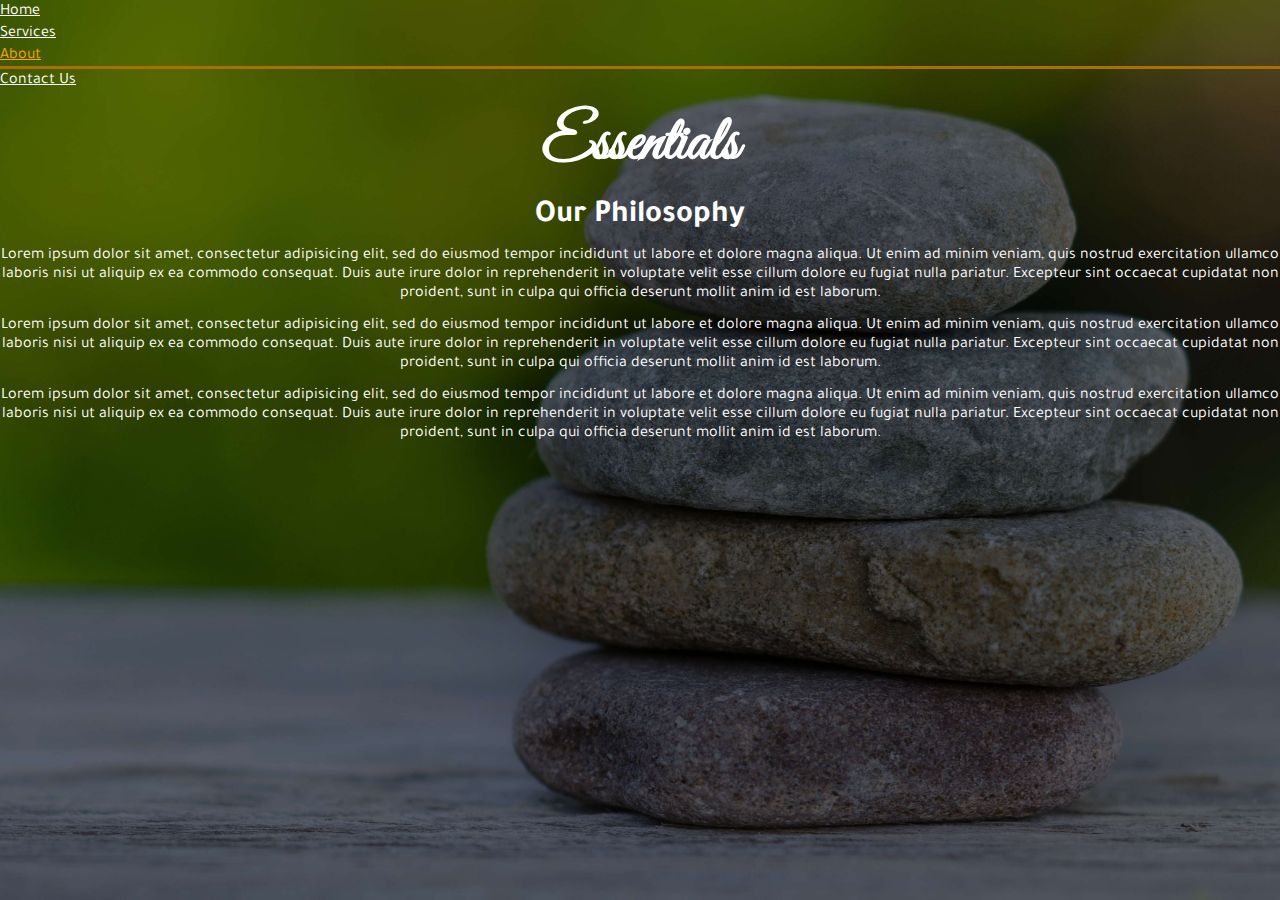
==== about.html @ 26fb38f4 "contentrfeferf" ====
<!DOCTYPE html>
<html lang="en">
<head>
  <meta charset="utf-8">
  <meta name="viewport" content="width=device-width, initial-scale=1.0, maximum-scale=1.0, shrink-to-fit=no">
  <meta http-equiv="X-UA-Compatible" content="IE=Edge">

  <title>Essentials Spa - Services</title>

  


  <link rel="stylesheet" href="https://stackpath.bootstrapcdn.com/bootstrap/4.1.1/css/bootstrap.min.css" integrity="sha384-WskhaSGFgHYWDcbwN70/dfYBj47jz9qbsMId/iRN3ewGhXQFZCSftd1LZCfmhktB" crossorigin="anonymous">
  <script src="https://stackpath.bootstrapcdn.com/bootstrap/4.1.1/js/bootstrap.min.js" integrity="sha384-smHYKdLADwkXOn1EmN1qk/HfnUcbVRZyYmZ4qpPea6sjB/pTJ0euyQp0Mk8ck+5T" crossorigin="anonymous"></script>



  <!-- font awesome -->
  <link rel="stylesheet" href="https://use.fontawesome.com/releases/v5.0.13/css/all.css" integrity="sha384-DNOHZ68U8hZfKXOrtjWvjxusGo9WQnrNx2sqG0tfsghAvtVlRW3tvkXWZh58N9jp" crossorigin="anonymous">

  <!-- google fonts -->
  <link href="https://fonts.googleapis.com/css?family=Tajawal" rel="stylesheet">

  <!-- animate.css -->
  <link rel="stylesheet" type="text/css" href="css/animate.css">

  <!-- external css -->
  <link rel="stylesheet" type="text/css" href="css/style.css">

</head>
<body>

  <div class="container-fluid img-fluid" id="bg">
    <nav class="navbar navbar-expand-md mx-auto">
        <ul class="navbar-nav mx-auto">
          <li class="nav-item">
            <a class="nav-link mx-5 navbarFont" id="Home" href="index.html">Home</a>
          </li>
          <li class="nav-item">
            <a class="nav-link mx-5 navbarFont" id="Services" href="services.html">Services</a>
          </li>
          <li class="nav-item active">
            <a class="nav-link mx-5 navbarFont activeFont" id="About" href="#">About</a>
          </li>
          <li class="nav-item">
            <a class="nav-link mx-5 navbarFont" id="Contact Us" href="contact.html">Contact Us</a>
          </li>
        </ul>
    </nav>

    <div class="container-fluid"> <!-- container start -->
      <div class="offset-1 offset-md-2 col-10 col-md-8"> <!-- column start -->
      <h1 class="animated fadeIn delay25" id="spaNameAbout">Essentials</h1>
      <h2 class="animated fadeIn delay33" id="ourPhilosophy">Our Philosophy</h2>

      <p class="textPhilosophy animated fadeIn delay50">Lorem ipsum dolor sit amet, consectetur adipisicing elit, sed do eiusmod
      tempor incididunt ut labore et dolore magna aliqua. Ut enim ad minim veniam,
      quis nostrud exercitation ullamco laboris nisi ut aliquip ex ea commodo
      consequat. Duis aute irure dolor in reprehenderit in voluptate velit esse
      cillum dolore eu fugiat nulla pariatur. Excepteur sint occaecat cupidatat non
      proident, sunt in culpa qui officia deserunt mollit anim id est laborum.</p>
      <p class="textPhilosophy animated fadeIn delay67">Lorem ipsum dolor sit amet, consectetur adipisicing elit, sed do eiusmod
      tempor incididunt ut labore et dolore magna aliqua. Ut enim ad minim veniam,
      quis nostrud exercitation ullamco laboris nisi ut aliquip ex ea commodo
      consequat. Duis aute irure dolor in reprehenderit in voluptate velit esse
      cillum dolore eu fugiat nulla pariatur. Excepteur sint occaecat cupidatat non
      proident, sunt in culpa qui officia deserunt mollit anim id est laborum.</p>
      <p class="textPhilosophy animated fadeIn delay75">Lorem ipsum dolor sit amet, consectetur adipisicing elit, sed do eiusmod
      tempor incididunt ut labore et dolore magna aliqua. Ut enim ad minim veniam,
      quis nostrud exercitation ullamco laboris nisi ut aliquip ex ea commodo
      consequat. Duis aute irure dolor in reprehenderit in voluptate velit esse
      cillum dolore eu fugiat nulla pariatur. Excepteur sint occaecat cupidatat non
      proident, sunt in culpa qui officia deserunt mollit anim id est laborum.</p>

      </div> <!-- column end -->
    </div> <!-- container start -->



  </div> <!-- end bg container -->



  <script src="https://code.jquery.com/jquery-3.3.1.slim.min.js" integrity="sha384-q8i/X+965DzO0rT7abK41JStQIAqVgRVzpbzo5smXKp4YfRvH+8abtTE1Pi6jizo" crossorigin="anonymous"></script>
  <script src="https://cdnjs.cloudflare.com/ajax/libs/popper.js/1.14.3/umd/popper.min.js" integrity="sha384-ZMP7rVo3mIykV+2+9J3UJ46jBk0WLaUAdn689aCwoqbBJiSnjAK/l8WvCWPIPm49" crossorigin="anonymous"></script>
  <script src="https://stackpath.bootstrapcdn.com/bootstrap/4.1.1/js/bootstrap.min.js" integrity="sha384-smHYKdLADwkXOn1EmN1qk/HfnUcbVRZyYmZ4qpPea6sjB/pTJ0euyQp0Mk8ck+5T" crossorigin="anonymous"></script> 


</body>
</html>
---- css/style.css ----
* {
	padding: 0;
	margin: 0;
	box-sizing: border-box;
}

body,html {
	height: 100%;
}

.navbarFont {
	color: white;
	text-align: center;
	font-size: 1rem;
	font-family: 'Tajawal', sans-serif;
	transition: all 0.5s ease;
}

.navbarFont:hover {
	transform: scale(1.5);
	color: darkorange;
}

.active {
	color: orange;
	border-bottom: 3px outset orange;
}

.activeFont {
	color: orange;
}

.transparent {
	background: none;
	background-color: rgba(0,0,0,0.0);
}

.displayCenter {
	text-align: center;
}


#bg {
	background-image: url(../images/balance-esoterik-even-9267-darken-optimized.jpg);
	height: 100%;
	background-position: center;
    background-repeat: no-repeat;
    background-size: cover;	
    background-attachment: fixed;
}

#navbarRow {
	width: 50%;
	left: 25%;
}

@font-face {
	font-family: 'GreatVibes';
	src: url(../fonts/GreatVibes-Regular.ttf);
}


#spaName {
	font-family: 'GreatVibes';
	/*font-family: 'Tajawal', sans-serif;*/
	font-size: 6rem;
	color: white;
	text-align: center;
	margin-top: 15vw;
	animation-duration: 0.5s;
}

#spaNameContact {
	font-family: 'GreatVibes';
	/*font-family: 'Tajawal', sans-serif;*/
	font-size: 3rem;
	color: white;
	text-align: center;
	margin-top: 5vw;
	animation-duration: 0.5s;
}

#largeFont {
	font-family: GreatVibes;
	font-size: 3rem;
	color: white;
	text-align: center;
	/*margin-top: 15vw;*/
}

#bookNow {
	font-family: GreatVibes;
	font-size: 18px;
	border-radius: 0%;
}

.img-wrap {
	position: relative;
	background-color: black;
	max-height: 20vh;
	max-width: 20vh;
	border-radius: 5%;
	height: 100%;
	width: 100%;
	transition: all 0.5s ease;
}

.services-img {
	height: 20vh;
	width: 20vh;
	opacity: 1;
	transition: all 0.5s ease;
	backface-visibility: hidden;
	border-radius: 5%;
}

.caption-wrap {
	transition: all 0.5s ease;
	opacity: 0.8;
	position: absolute;
	top: 50%;
	left: 50%;
	transform: translate(-50%, -50%);
	-ms-transform: translate(-50%, -50%);
	text-align: center;
}

.img-wrap:hover .services-img {
	opacity: 0.3;
}

.img-wrap:hover .caption-wrap{
	opacity: 1;
}

.img-caption {
	color: white;
	border: 3px solid white;
	padding: 1px;
	margin: 1px;
	max-height: 10%;
	font-size: 1rem;
}

.card { 
	border: none;
}

.card-title-gallery {
	text-align: center;
	font-family: 'Tajawal', sans-serif;
	color: white;
}

.modal h5,
.modal p {
	text-align: justify;
}

/*Contact page styles*/

.contactPageTitle {
	font-family: GreatVibes;
	font-size: 3rem;
	color: white;
}

.displayCenterContact {

}

.contactPageTopColumn {

}

.maps-wrap {
	display: block;
	border: 1px solid white;
}

.maps {
	height: 100%;
	width: 100%;
}

.contactPageForms {

}

.formsText {
	color: white;
}

.formsFirstName {

}

.contactPageButton {
	background: none;
	border: 1px solid white;
	color: white;
}

.inquiries,
.address,
.phone,
.email,
.info {
	color: white;
}

#spaNameAbout {
	font-family: 'GreatVibes';
	font-size: 4rem;
	color: white;
	text-align: center;
	margin-top: 1vw;
}

#ourPhilosophy {
	font-family: 'Tajawal', sans-serif;
	font-size: 2rem;
	color: white;
	text-align: center;
	margin-top: 1vw;	
}

.textPhilosophy {
	font-family: 'Tajawal', sans-serif;
	font-size: 1rem;
	color: white;
	text-align: center;
	margin-top: 1vw;	
}


@keyframes focusScreen {
	from {transform: scale(1.0)};
	to {transform: scale(2.0);}
/*	0% {transform: scale(1.0);}
	10% {transform: scale(1.1);}
	20% {transform: scale(1.2);}
	30% {transform: scale(1.3);}
	40% {transform: scale(1.4);}
	50% {transform: scale(1.5);}
	60% {transform: scale(1.6);}
	70% {transform: scale(1.7);}
	80% {transform: scale(1.8);}
	90% {transform: scale(1.9);}
	100% {transform: scale(2.0);}*/
}

@keyframes focus {
	0% {filter: blur(5px);}
	20% {filter: blur(4px);}
	40% {filter: blur(3px);}
	60% {filter: blur(2px);}
	80% {filter: blur(1px);}
	100% {filter: blur(0px);}
}

.delay25 {
	animation-delay: 0.25s;
	animation-duration: 0.5s;
}

.delay33 {
	animation-delay: 0.33s;
	animation-duration: 0.5s;
}

.delay50 {
	animation-delay: 0.50s;
	animation-duration: 0.5s;
}

.delay67 {
	animation-delay: 0.67s;
	animation-duration: 0.5s;
}

.delay75 {
	animation-delay: 0.75s;
	animation-duration: 0.5s;
}

.delay100 {
	animation-delay: 1.00s;
	animation-duration: 0.5s;
}
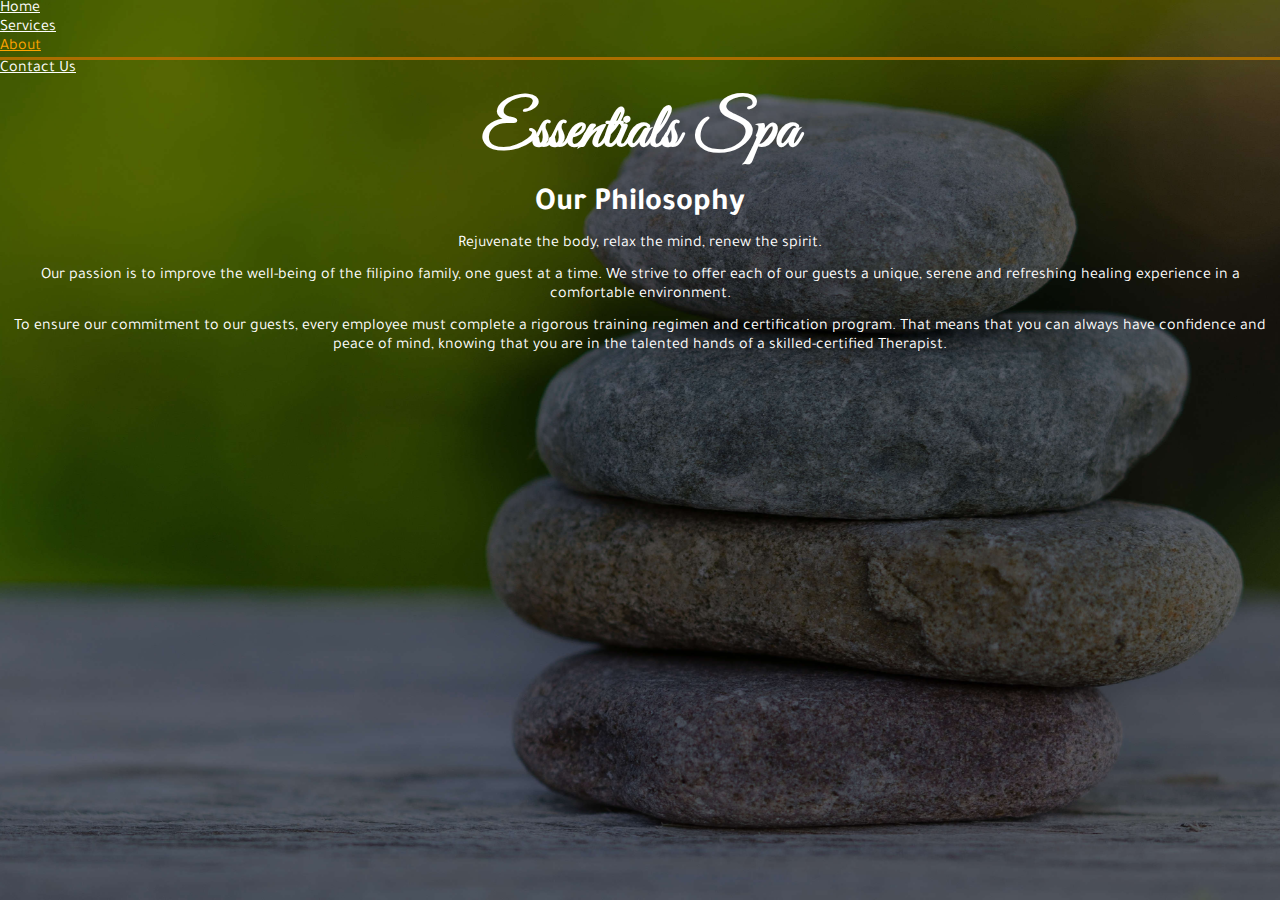
==== commit 0e596a97: "version 0.2" ====
--- a/about.html
+++ b/about.html
@@ -5,7 +5,7 @@
   <meta name="viewport" content="width=device-width, initial-scale=1.0, maximum-scale=1.0, shrink-to-fit=no">
   <meta http-equiv="X-UA-Compatible" content="IE=Edge">
 
-  <title>Essentials Spa - Services</title>
+  <title>Essentials Spa - About Us</title>
 
   
 
@@ -19,18 +19,21 @@
   <link rel="stylesheet" href="https://use.fontawesome.com/releases/v5.0.13/css/all.css" integrity="sha384-DNOHZ68U8hZfKXOrtjWvjxusGo9WQnrNx2sqG0tfsghAvtVlRW3tvkXWZh58N9jp" crossorigin="anonymous">
 
   <!-- google fonts -->
-  <link href="https://fonts.googleapis.com/css?family=Tajawal" rel="stylesheet">
+  <link href="https://fonts.googleapis.com/css?family=Open+Sans|Roboto+Condensed|Tajawal" rel="stylesheet">
 
   <!-- animate.css -->
   <link rel="stylesheet" type="text/css" href="css/animate.css">
+
+  <!-- favicon -->
+  <link rel="icon" type="image/png" href="images/favicon.ico">
 
   <!-- external css -->
   <link rel="stylesheet" type="text/css" href="css/style.css">
 
 </head>
-<body>
+<body id="bg">
 
-  <div class="container-fluid img-fluid" id="bg">
+  <div class="container-fluid img-fluid">
     <nav class="navbar navbar-expand-md mx-auto">
         <ul class="navbar-nav mx-auto">
           <li class="nav-item">
@@ -48,38 +51,33 @@
         </ul>
     </nav>
 
-    <div class="container-fluid"> <!-- container start -->
+    <div class="container-fluid mb-5 mb-md-1"> <!-- container start -->
       <div class="offset-1 offset-md-2 col-10 col-md-8"> <!-- column start -->
-      <h1 class="animated fadeIn delay25" id="spaNameAbout">Essentials</h1>
+      <h1 class="animated fadeIn delay25" id="spaNameAbout">Essentials Spa</h1>
       <h2 class="animated fadeIn delay33" id="ourPhilosophy">Our Philosophy</h2>
 
-      <p class="textPhilosophy animated fadeIn delay50">Lorem ipsum dolor sit amet, consectetur adipisicing elit, sed do eiusmod
-      tempor incididunt ut labore et dolore magna aliqua. Ut enim ad minim veniam,
-      quis nostrud exercitation ullamco laboris nisi ut aliquip ex ea commodo
-      consequat. Duis aute irure dolor in reprehenderit in voluptate velit esse
-      cillum dolore eu fugiat nulla pariatur. Excepteur sint occaecat cupidatat non
-      proident, sunt in culpa qui officia deserunt mollit anim id est laborum.</p>
-      <p class="textPhilosophy animated fadeIn delay67">Lorem ipsum dolor sit amet, consectetur adipisicing elit, sed do eiusmod
-      tempor incididunt ut labore et dolore magna aliqua. Ut enim ad minim veniam,
-      quis nostrud exercitation ullamco laboris nisi ut aliquip ex ea commodo
-      consequat. Duis aute irure dolor in reprehenderit in voluptate velit esse
-      cillum dolore eu fugiat nulla pariatur. Excepteur sint occaecat cupidatat non
-      proident, sunt in culpa qui officia deserunt mollit anim id est laborum.</p>
-      <p class="textPhilosophy animated fadeIn delay75">Lorem ipsum dolor sit amet, consectetur adipisicing elit, sed do eiusmod
-      tempor incididunt ut labore et dolore magna aliqua. Ut enim ad minim veniam,
-      quis nostrud exercitation ullamco laboris nisi ut aliquip ex ea commodo
-      consequat. Duis aute irure dolor in reprehenderit in voluptate velit esse
-      cillum dolore eu fugiat nulla pariatur. Excepteur sint occaecat cupidatat non
-      proident, sunt in culpa qui officia deserunt mollit anim id est laborum.</p>
+      <p class="textPhilosophy animated fadeIn delay50">Rejuvenate the body, relax the mind, renew the spirit.</p>
+      <p class="textPhilosophy animated fadeIn delay67">Our passion is to improve the well-being of the filipino family, one guest at a time. We strive to offer each of our guests a unique, serene and refreshing healing experience in a comfortable environment. 
+      </p>
+      <p class="textPhilosophy animated fadeIn delay75">To ensure our commitment to our guests, every employee must complete a rigorous training regimen and certification program. That means that you can always have confidence and peace of mind, knowing that you are in the talented hands of a skilled-certified Therapist. </p>
 
       </div> <!-- column end -->
     </div> <!-- container start -->
 
-
-
   </div> <!-- end bg container -->
 
-
+  <footer class="footer text-center">
+    <div class="footer-wrap">
+      <i class="fab fa-facebook-square fa-lg mx-1"></i>
+      <i class="fab fa-twitter fa-lg mx-1"></i>
+      <i class="fab fa-instagram fa-lg mx-1"></i>
+      <i class="fab fa-pinterest fa-lg mx-1"></i>
+      <i class="fab fa-facebook-messenger fa-lg mx-1"></i>
+      <i class="fab fa-viber fa-lg mx-1"></i>
+      <i class="fab fa-whatsapp fa-lg mx-1"></i>
+      <i class="fas fa-at fa-lg mx-1"></i>
+    </div>
+  </footer>
 
   <script src="https://code.jquery.com/jquery-3.3.1.slim.min.js" integrity="sha384-q8i/X+965DzO0rT7abK41JStQIAqVgRVzpbzo5smXKp4YfRvH+8abtTE1Pi6jizo" crossorigin="anonymous"></script>
   <script src="https://cdnjs.cloudflare.com/ajax/libs/popper.js/1.14.3/umd/popper.min.js" integrity="sha384-ZMP7rVo3mIykV+2+9J3UJ46jBk0WLaUAdn689aCwoqbBJiSnjAK/l8WvCWPIPm49" crossorigin="anonymous"></script>
--- a/css/style.css
+++ b/css/style.css
@@ -2,9 +2,11 @@
 	padding: 0;
 	margin: 0;
 	box-sizing: border-box;
-}
-
-body,html {
+	font-family: 'Tajawal', sans-serif;
+}
+
+body,
+html {
 	height: 100%;
 }
 
@@ -81,17 +83,39 @@
 }
 
 #largeFont {
-	font-family: GreatVibes;
-	font-size: 3rem;
+	font-family: 'GreatVibes';
+	font-size: 2rem;
 	color: white;
 	text-align: center;
 	/*margin-top: 15vw;*/
+}
+
+span {
+	font-family: inherit;
 }
 
 #bookNow {
 	font-family: GreatVibes;
 	font-size: 18px;
 	border-radius: 0%;
+}
+
+.signUpText {
+	color: black;
+}
+
+.footer {
+	position: fixed;
+	bottom: 0px;
+	width: 100%;
+	background: none;
+	color: white
+}
+
+.serviceTitle {
+	font-family: GreatVibes;
+	font-size: 3rem;
+	color: white;
 }
 
 .img-wrap {
@@ -103,6 +127,8 @@
 	height: 100%;
 	width: 100%;
 	transition: all 0.5s ease;
+	font-family: 'Roboto Condensed', sans-serif;
+
 }
 
 .services-img {
@@ -112,6 +138,7 @@
 	transition: all 0.5s ease;
 	backface-visibility: hidden;
 	border-radius: 5%;
+	font-family: 'Roboto Condensed', sans-serif;
 }
 
 .caption-wrap {
@@ -123,17 +150,37 @@
 	transform: translate(-50%, -50%);
 	-ms-transform: translate(-50%, -50%);
 	text-align: center;
+	font-family: 'Roboto Condensed', sans-serif;
 }
 
 .img-wrap:hover .services-img {
 	opacity: 0.3;
+	font-family: 'Roboto Condensed', sans-serif;
+}
+
+/*// Small devices (landscape phones, less than 768px)*/
+@media (max-width: 767.98px) {
+	.services-img {
+	opacity: 0.5;
+	font-family: 'Roboto Condensed', sans-serif;
+	}
 }
 
 .img-wrap:hover .caption-wrap{
 	opacity: 1;
+	font-family: 'Roboto Condensed', sans-serif;
+}
+
+/*// Small devices (landscape phones, less than 768px)*/
+@media (max-width: 767.98px) {
+	.caption-wrap {
+	opacity: 1;
+	font-family: 'Roboto Condensed', sans-serif;
+	}
 }
 
 .img-caption {
+	font-family: 'Roboto Condensed', sans-serif;
 	color: white;
 	border: 3px solid white;
 	padding: 1px;
@@ -157,6 +204,12 @@
 	text-align: justify;
 }
 
+#bookNowModal {
+	font-family: GreatVibes;
+	font-size: 18px;
+	border-radius: 0%;
+}
+
 /*Contact page styles*/
 
 .contactPageTitle {
@@ -232,7 +285,6 @@
 	text-align: center;
 	margin-top: 1vw;	
 }
-
 
 @keyframes focusScreen {
 	from {transform: scale(1.0)};
